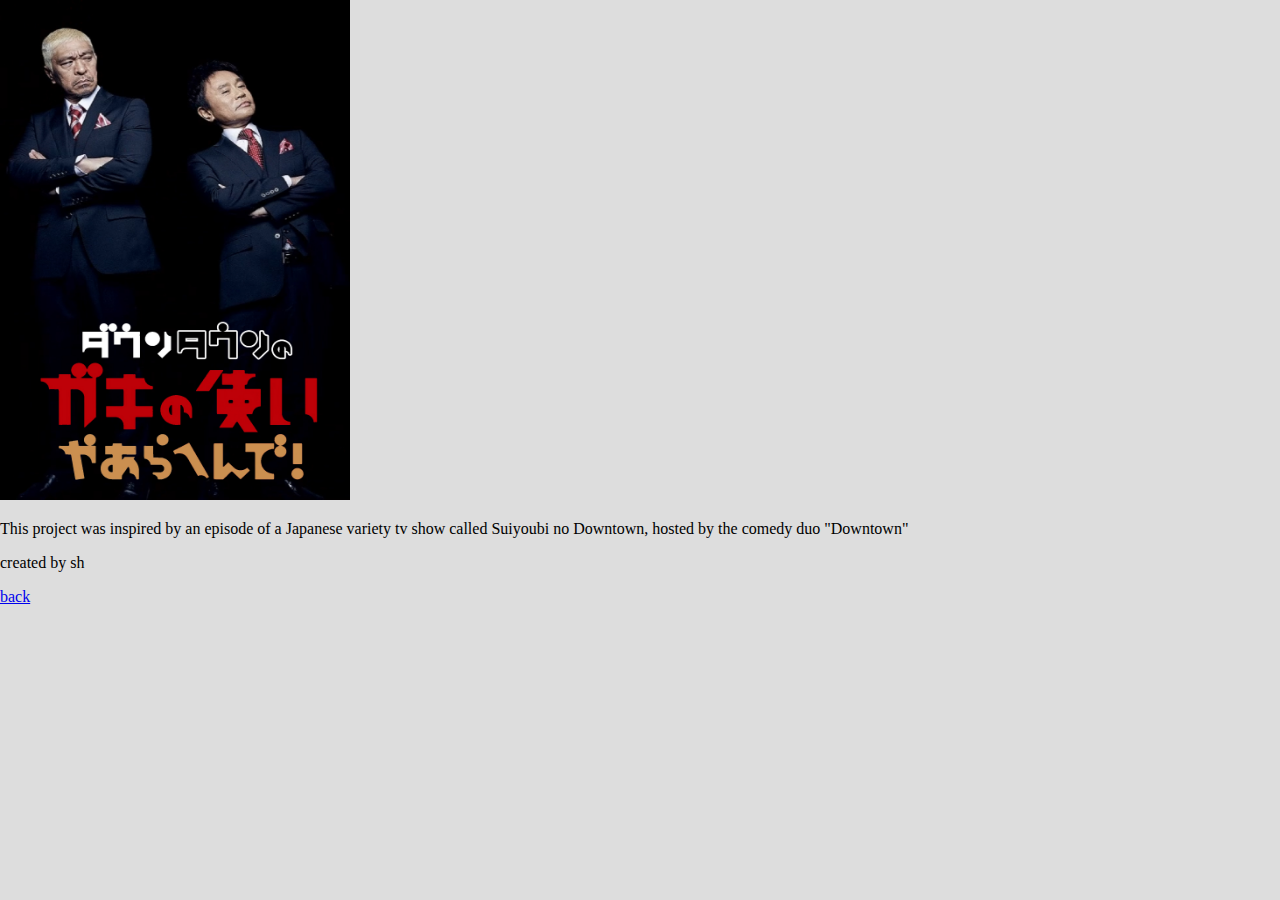
==== about.html @ 5f232e19 "updated about page" ====
<!DOCTYPE html>
<html lang="en">
<head>
  <meta charset="UTF-8">
  <meta name="viewport" content="width=device-width, initial-scale=1.0">
  <title>Document</title>
  <link rel="stylesheet" href="stylesabout.css">
</head>
<body>
  <container class="main">
    <img class="downtown-pic" src="img/downtown.jpg" alt="image of a japanese comedy duo called downtown">
    <p>This project was inspired by an episode of a Japanese variety tv show called Suiyoubi no Downtown, hosted by the comedy duo "Downtown"</p>
    <p>created by sh</p>
    <a href="index.html">back</a>

  </container>


</body>
</html>
---- stylesabout.css ----
body {
  margin: 0;
  padding: 0;
  background-color: #dddddd;
}

.downtown-pic {
  height: 500px;
  width: 350px;
}
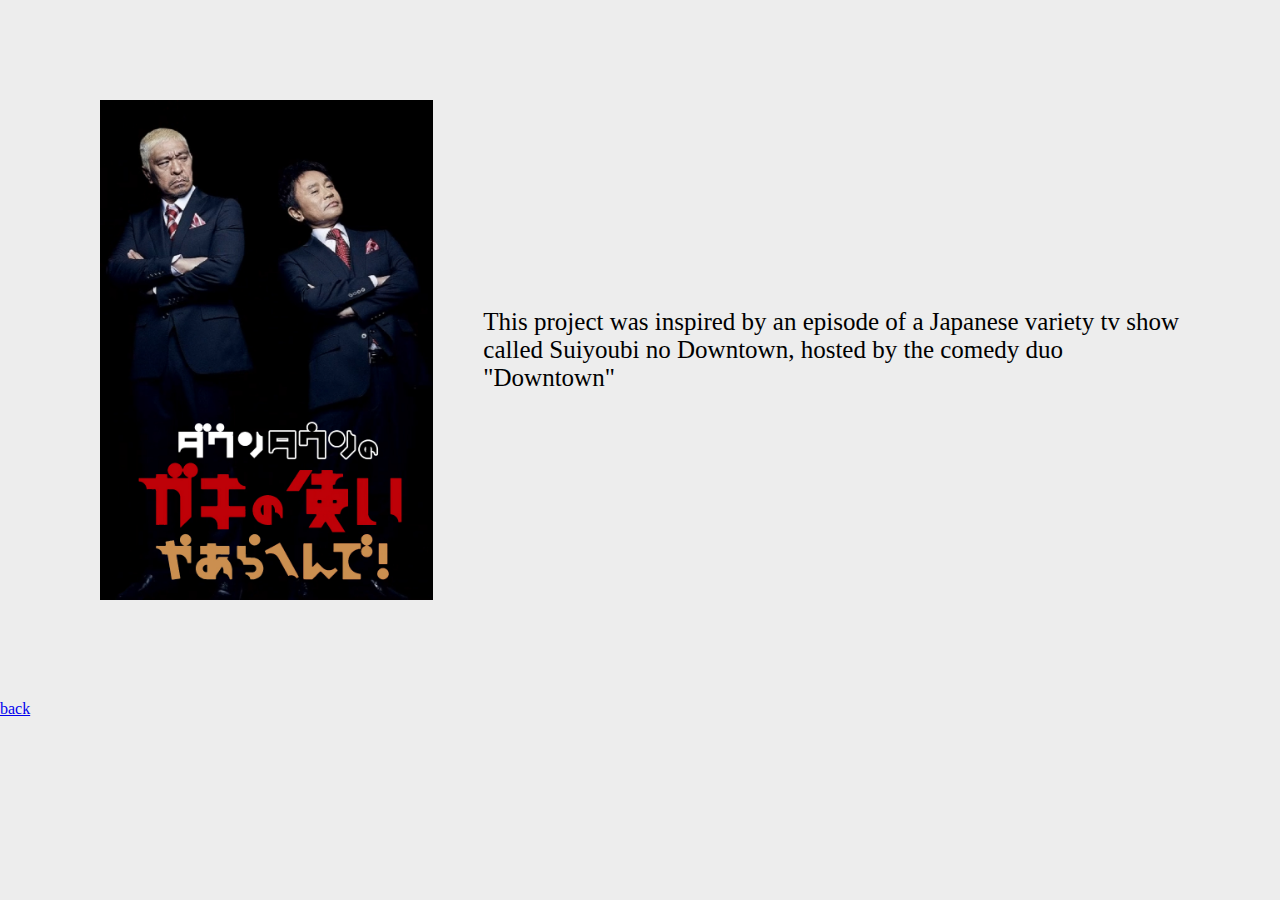
==== commit de6e344b: "adjust display on about page" ====
--- a/about.html
+++ b/about.html
@@ -10,10 +10,10 @@
   <container class="main">
     <img class="downtown-pic" src="img/downtown.jpg" alt="image of a japanese comedy duo called downtown">
     <p>This project was inspired by an episode of a Japanese variety tv show called Suiyoubi no Downtown, hosted by the comedy duo "Downtown"</p>
-    <p>created by sh</p>
-    <a href="index.html">back</a>
+
 
   </container>
+  <a href="index.html">back</a>
 
 
 </body>
--- a/stylesabout.css
+++ b/stylesabout.css
@@ -1,10 +1,24 @@
 body {
   margin: 0;
   padding: 0;
-  background-color: #dddddd;
+  background-color: #ededed;
+}
+
+
+.main {
+  display: flex;
+  align-items: center;
+  justify-content: space-evenly;
+  align-self: center;
+  margin: 100px 100px 100px 100px;
 }
 
 .downtown-pic {
   height: 500px;
   width: 350px;
 }
+
+p {
+  margin-left: 50px;
+  font-size: 25px;
+}
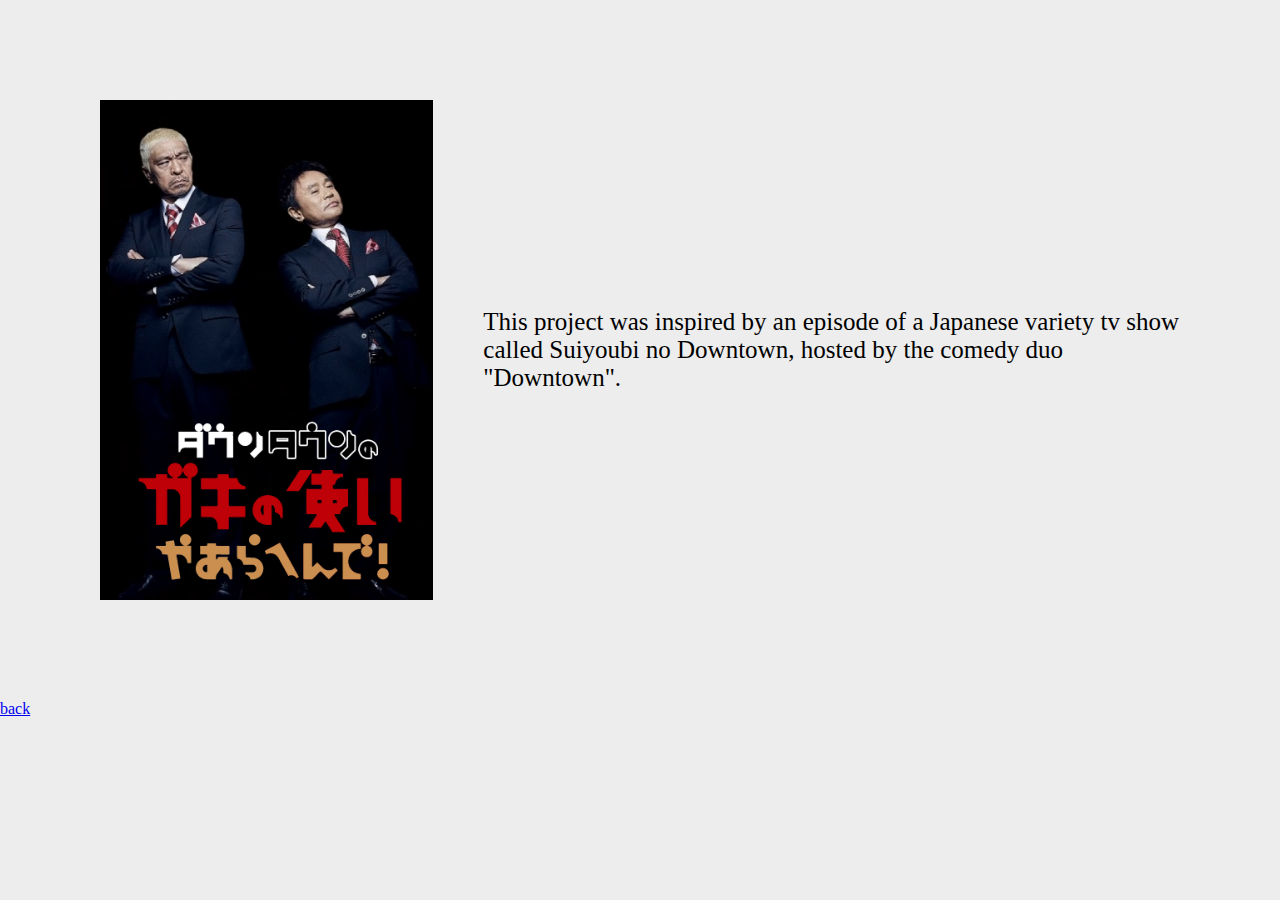
==== commit a0051cc5: "test" ====
--- a/about.html
+++ b/about.html
@@ -9,7 +9,7 @@
 <body>
   <container class="main">
     <img class="downtown-pic" src="img/downtown.jpg" alt="image of a japanese comedy duo called downtown">
-    <p>This project was inspired by an episode of a Japanese variety tv show called Suiyoubi no Downtown, hosted by the comedy duo "Downtown"</p>
+    <p>This project was inspired by an episode of a Japanese variety tv show called Suiyoubi no Downtown, hosted by the comedy duo "Downtown".</p>
 
 
   </container>
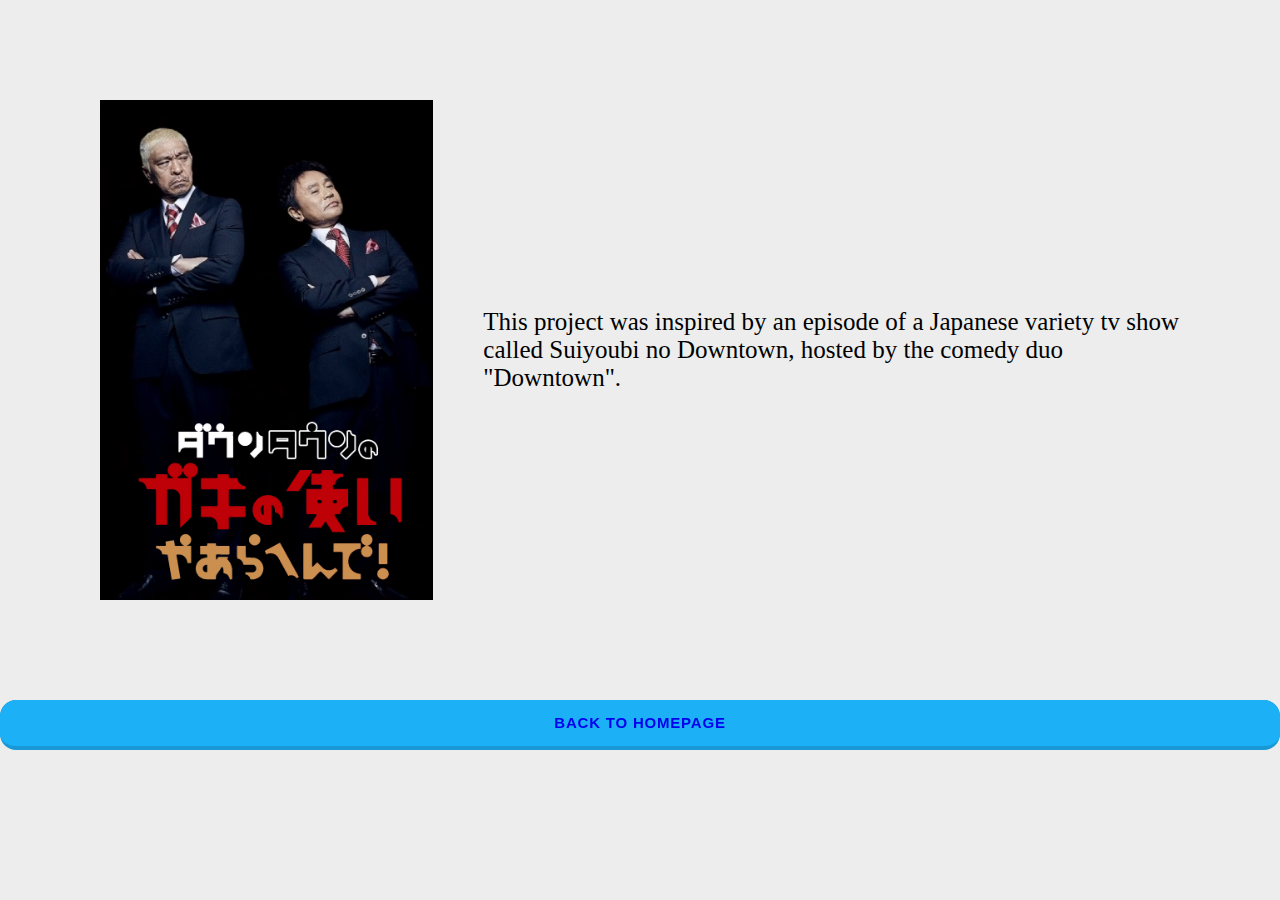
==== commit e7cd17d9: "style button css in about page" ====
--- a/about.html
+++ b/about.html
@@ -13,7 +13,9 @@
 
 
   </container>
-  <a href="index.html">back</a>
+  <button class="button-19" role="button"><a href="index.html">Back to Homepage</a></button>
+  <!-- HTML !-->
+
 
 
 </body>
--- a/stylesabout.css
+++ b/stylesabout.css
@@ -22,3 +22,69 @@
   margin-left: 50px;
   font-size: 25px;
 }
+
+
+/* CSS */
+.button-19 {
+  appearance: button;
+  background-color: #1899D6;
+  border: solid transparent;
+  border-radius: 16px;
+  border-width: 0 0 4px;
+  box-sizing: border-box;
+  color: #FFFFFF;
+  cursor: pointer;
+  display: inline-block;
+  font-family: din-round,sans-serif;
+  font-size: 15px;
+  font-weight: 700;
+  letter-spacing: .8px;
+  line-height: 20px;
+  margin: 0;
+  outline: none;
+  overflow: visible;
+  padding: 13px 16px;
+  text-align: center;
+  text-transform: uppercase;
+  touch-action: manipulation;
+  transform: translateZ(0);
+  transition: filter .2s;
+  user-select: none;
+  -webkit-user-select: none;
+  vertical-align: middle;
+  white-space: nowrap;
+  width: 100%;
+}
+
+.button-19:after {
+  background-clip: padding-box;
+  background-color: #1CB0F6;
+  border: solid transparent;
+  border-radius: 16px;
+  border-width: 0 0 4px;
+  bottom: -4px;
+  content: "";
+  left: 0;
+  position: absolute;
+  right: 0;
+  top: 0;
+  z-index: -1;
+}
+
+.button-19:main,
+.button-19:focus {
+  user-select: auto;
+}
+
+.button-19:hover:not(:disabled) {
+  filter: brightness(1.1);
+  -webkit-filter: brightness(1.1);
+}
+
+.button-19:disabled {
+  cursor: auto;
+}
+
+a {
+  text-decoration: none;
+}
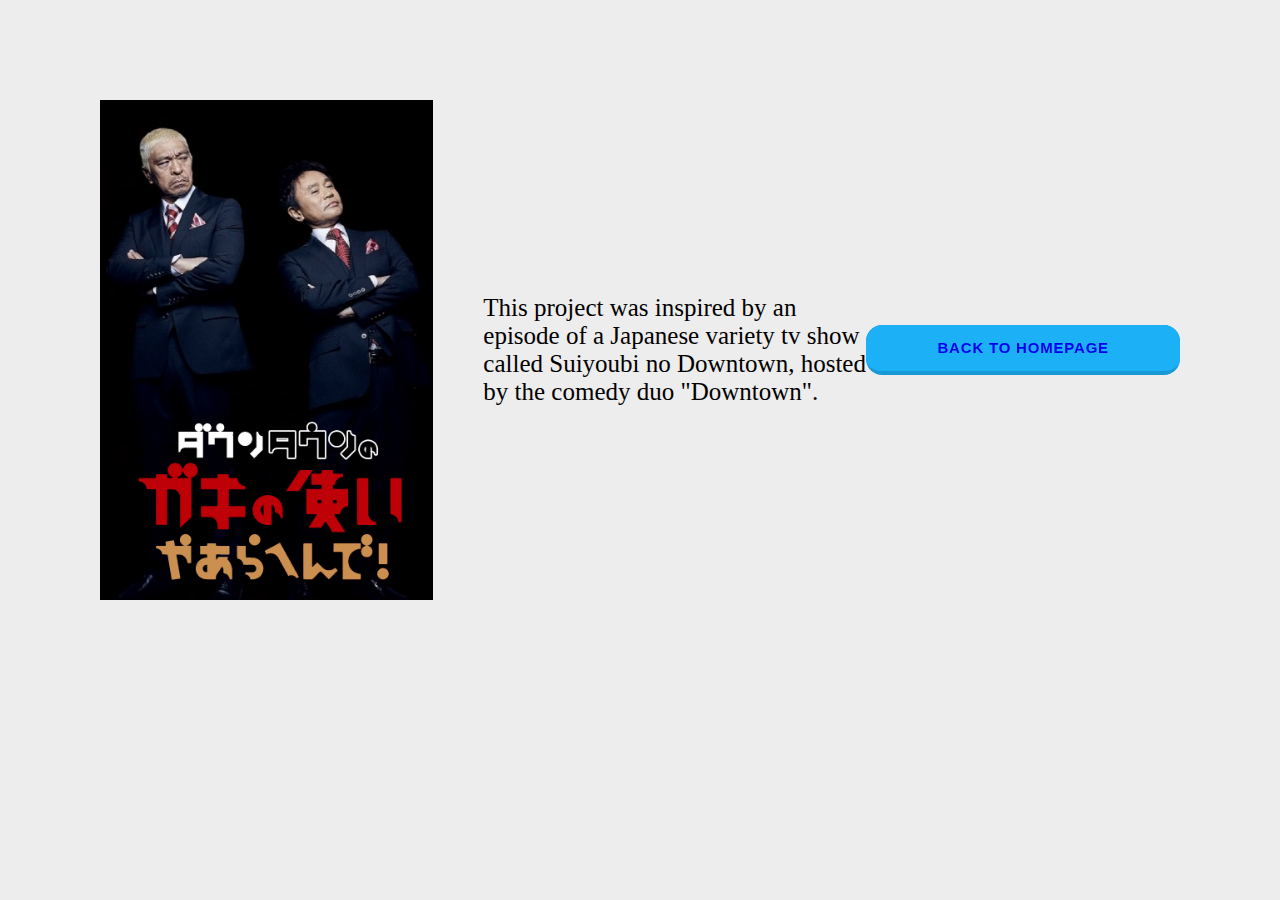
==== commit aaf6a4d6: "fix viewport in about page" ====
--- a/about.html
+++ b/about.html
@@ -10,13 +10,8 @@
   <container class="main">
     <img class="downtown-pic" src="img/downtown.jpg" alt="image of a japanese comedy duo called downtown">
     <p>This project was inspired by an episode of a Japanese variety tv show called Suiyoubi no Downtown, hosted by the comedy duo "Downtown".</p>
-
-
+    <button class="button-19" role="button"><a href="index.html">Back to Homepage</a></button>
   </container>
-  <button class="button-19" role="button"><a href="index.html">Back to Homepage</a></button>
-  <!-- HTML !-->
-
-
 
 </body>
 </html>
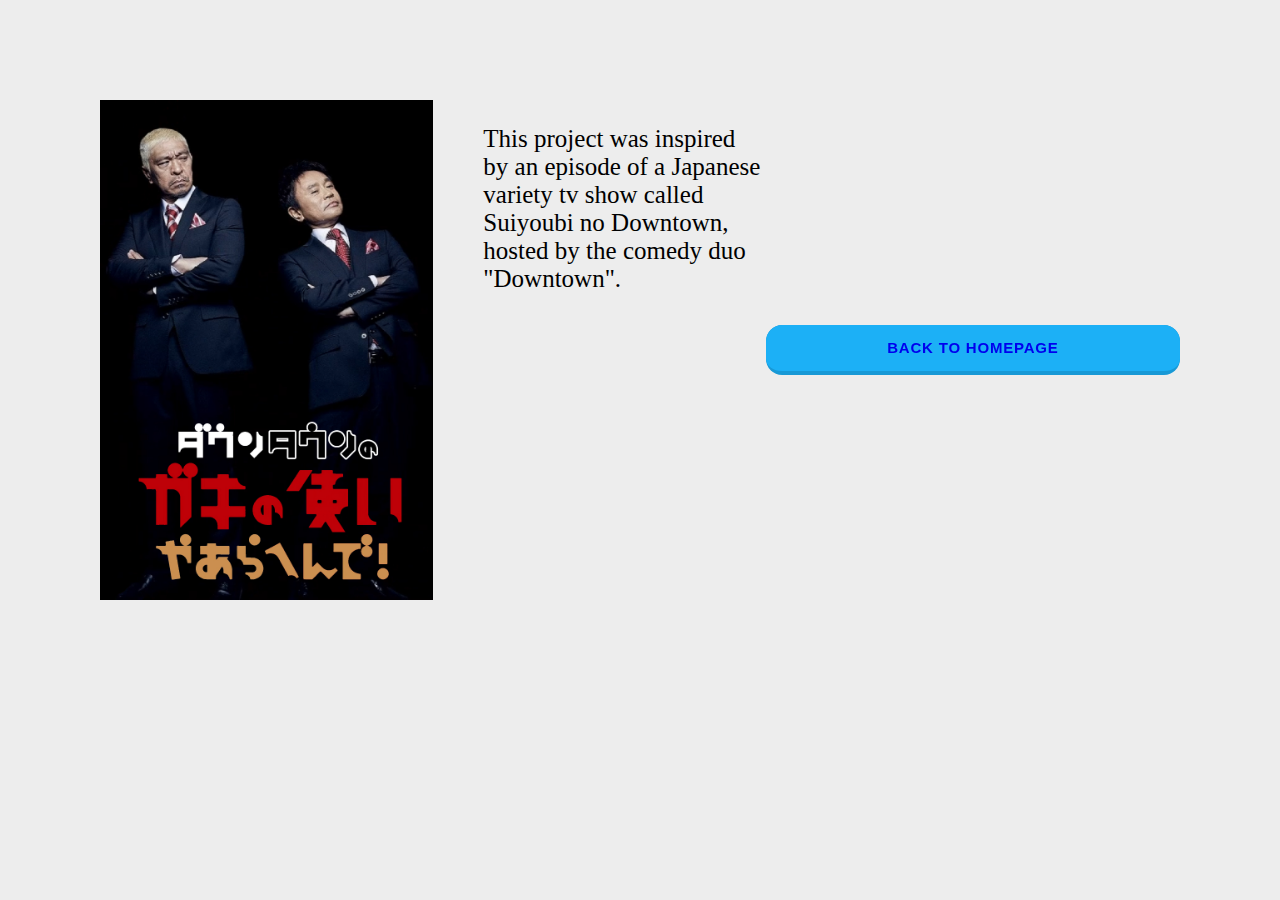
==== commit 31bd58d5: "add flex boxes about page" ====
--- a/about.html
+++ b/about.html
@@ -8,8 +8,10 @@
 </head>
 <body>
   <container class="main">
-    <img class="downtown-pic" src="img/downtown.jpg" alt="image of a japanese comedy duo called downtown">
-    <p>This project was inspired by an episode of a Japanese variety tv show called Suiyoubi no Downtown, hosted by the comedy duo "Downtown".</p>
+    <div class="downtown">
+      <img class="downtown-pic" src="img/downtown.jpg" alt="image of a japanese comedy duo called downtown">
+      <p>This project was inspired by an episode of a Japanese variety tv show called Suiyoubi no Downtown, hosted by the comedy duo "Downtown".</p>
+    </div>
     <button class="button-19" role="button"><a href="index.html">Back to Homepage</a></button>
   </container>
 
--- a/stylesabout.css
+++ b/stylesabout.css
@@ -88,3 +88,7 @@
 a {
   text-decoration: none;
 }
+
+.downtown {
+  display: flex;
+}
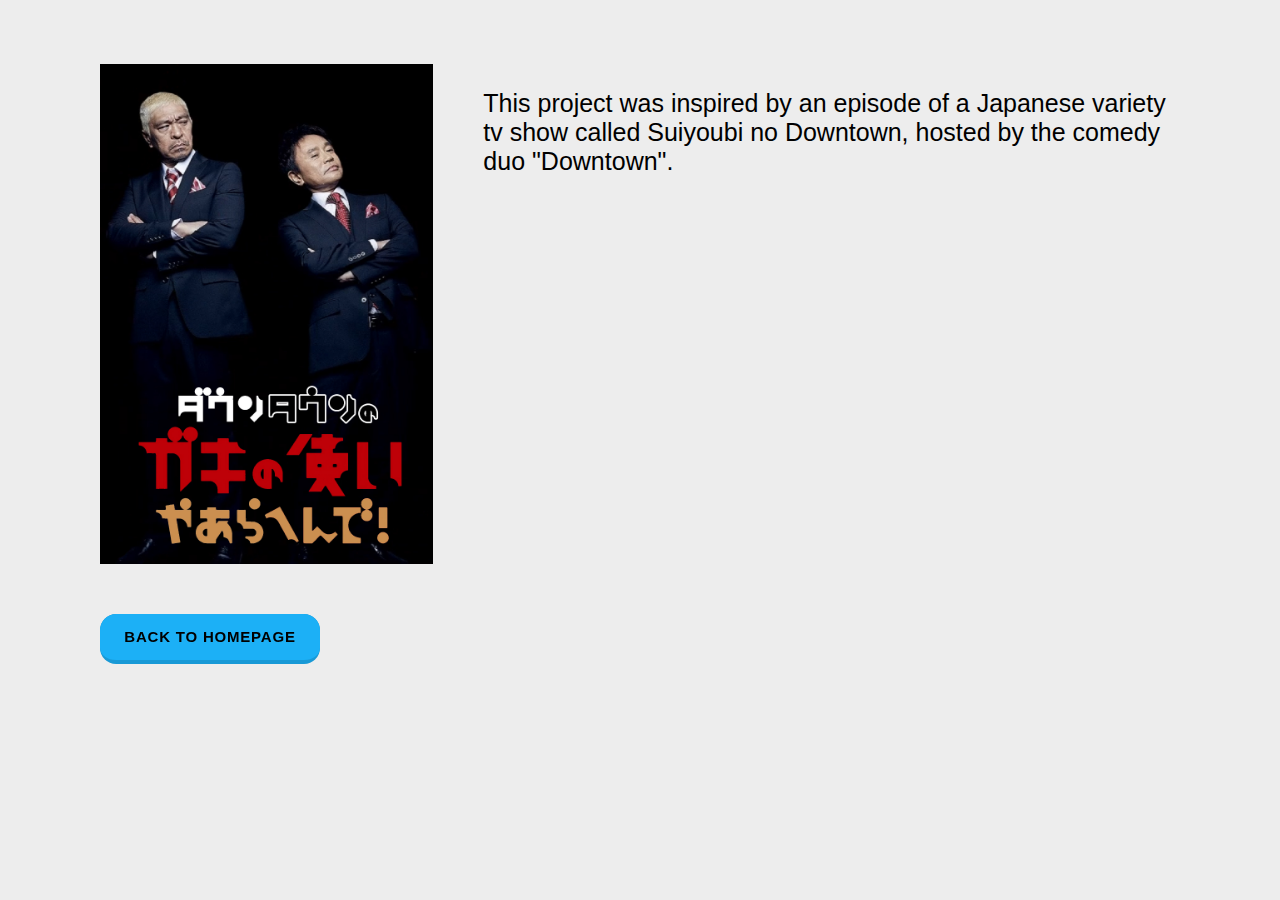
==== commit 632f1415: "add title to page" ====
--- a/about.html
+++ b/about.html
@@ -3,7 +3,7 @@
 <head>
   <meta charset="UTF-8">
   <meta name="viewport" content="width=device-width, initial-scale=1.0">
-  <title>Document</title>
+  <title>age in song</title>
   <link rel="stylesheet" href="stylesabout.css">
 </head>
 <body>
--- a/stylesabout.css
+++ b/stylesabout.css
@@ -2,15 +2,19 @@
   margin: 0;
   padding: 0;
   background-color: #ededed;
+  height: 100vh;
+  font-family: 'Montserrat', sans-serif;
 }
 
 
 .main {
-  display: flex;
+  display: grid;
   align-items: center;
   justify-content: space-evenly;
   align-self: center;
-  margin: 100px 100px 100px 100px;
+  margin-left: 100px;
+  margin-right: 100px;
+  padding-top: 5%;
 }
 
 .downtown-pic {
@@ -35,7 +39,6 @@
   color: #FFFFFF;
   cursor: pointer;
   display: inline-block;
-  font-family: din-round,sans-serif;
   font-size: 15px;
   font-weight: 700;
   letter-spacing: .8px;
@@ -53,7 +56,7 @@
   -webkit-user-select: none;
   vertical-align: middle;
   white-space: nowrap;
-  width: 100%;
+  width: 220px;
 }
 
 .button-19:after {
@@ -87,8 +90,10 @@
 
 a {
   text-decoration: none;
+  color: #000;
 }
 
 .downtown {
   display: flex;
+  margin-bottom: 50px;
 }
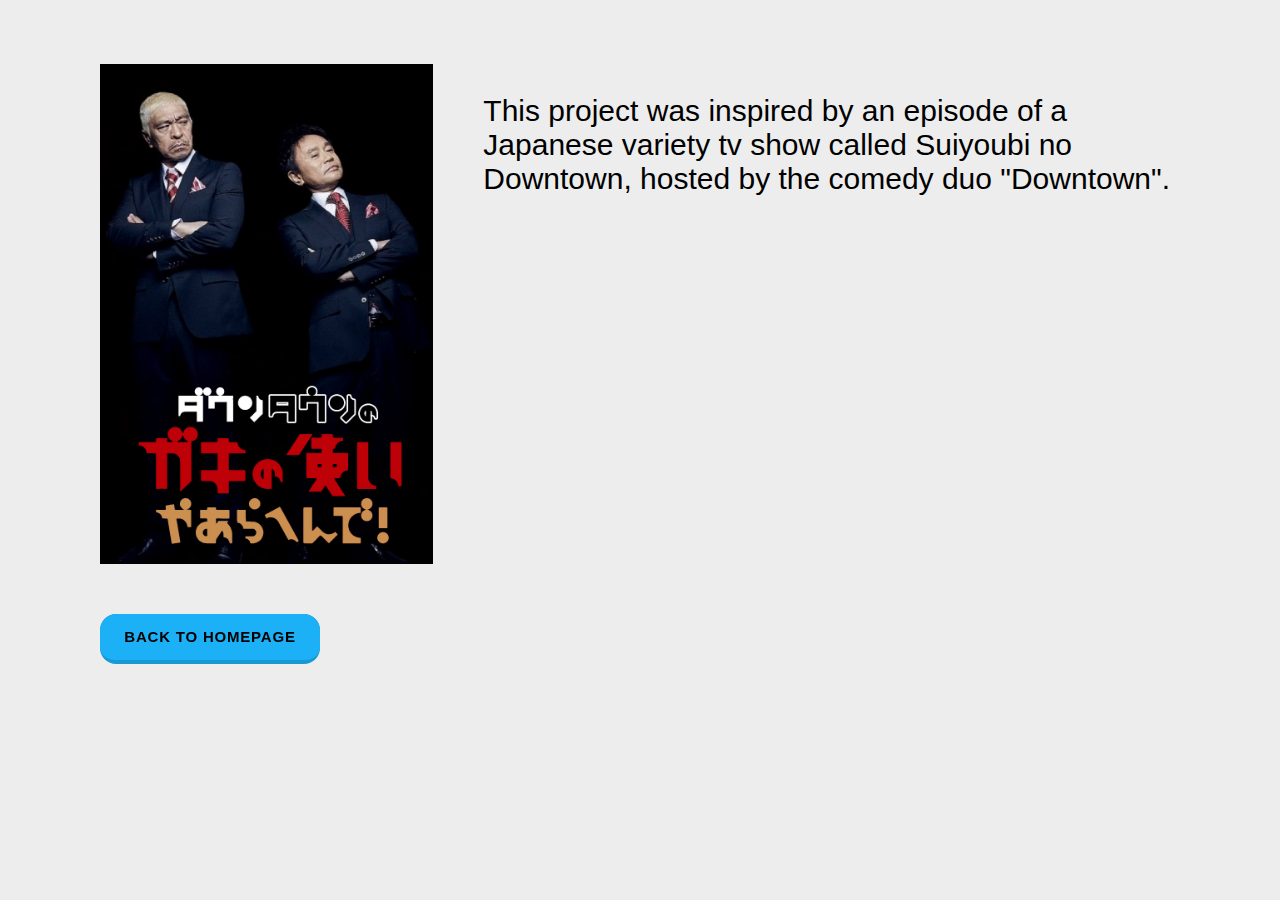
==== commit e6bfc4b0: "title about page" ====
--- a/about.html
+++ b/about.html
@@ -3,7 +3,7 @@
 <head>
   <meta charset="UTF-8">
   <meta name="viewport" content="width=device-width, initial-scale=1.0">
-  <title>age in song</title>
+  <title>ismyageinasong about page</title>
   <link rel="stylesheet" href="stylesabout.css">
 </head>
 <body>
--- a/stylesabout.css
+++ b/stylesabout.css
@@ -24,7 +24,7 @@
 
 p {
   margin-left: 50px;
-  font-size: 25px;
+  font-size: 30px;
 }
 
 
@@ -81,6 +81,7 @@
 
 .button-19:hover:not(:disabled) {
   filter: brightness(1.1);
+  transform: scale(1.1);
   -webkit-filter: brightness(1.1);
 }
 
